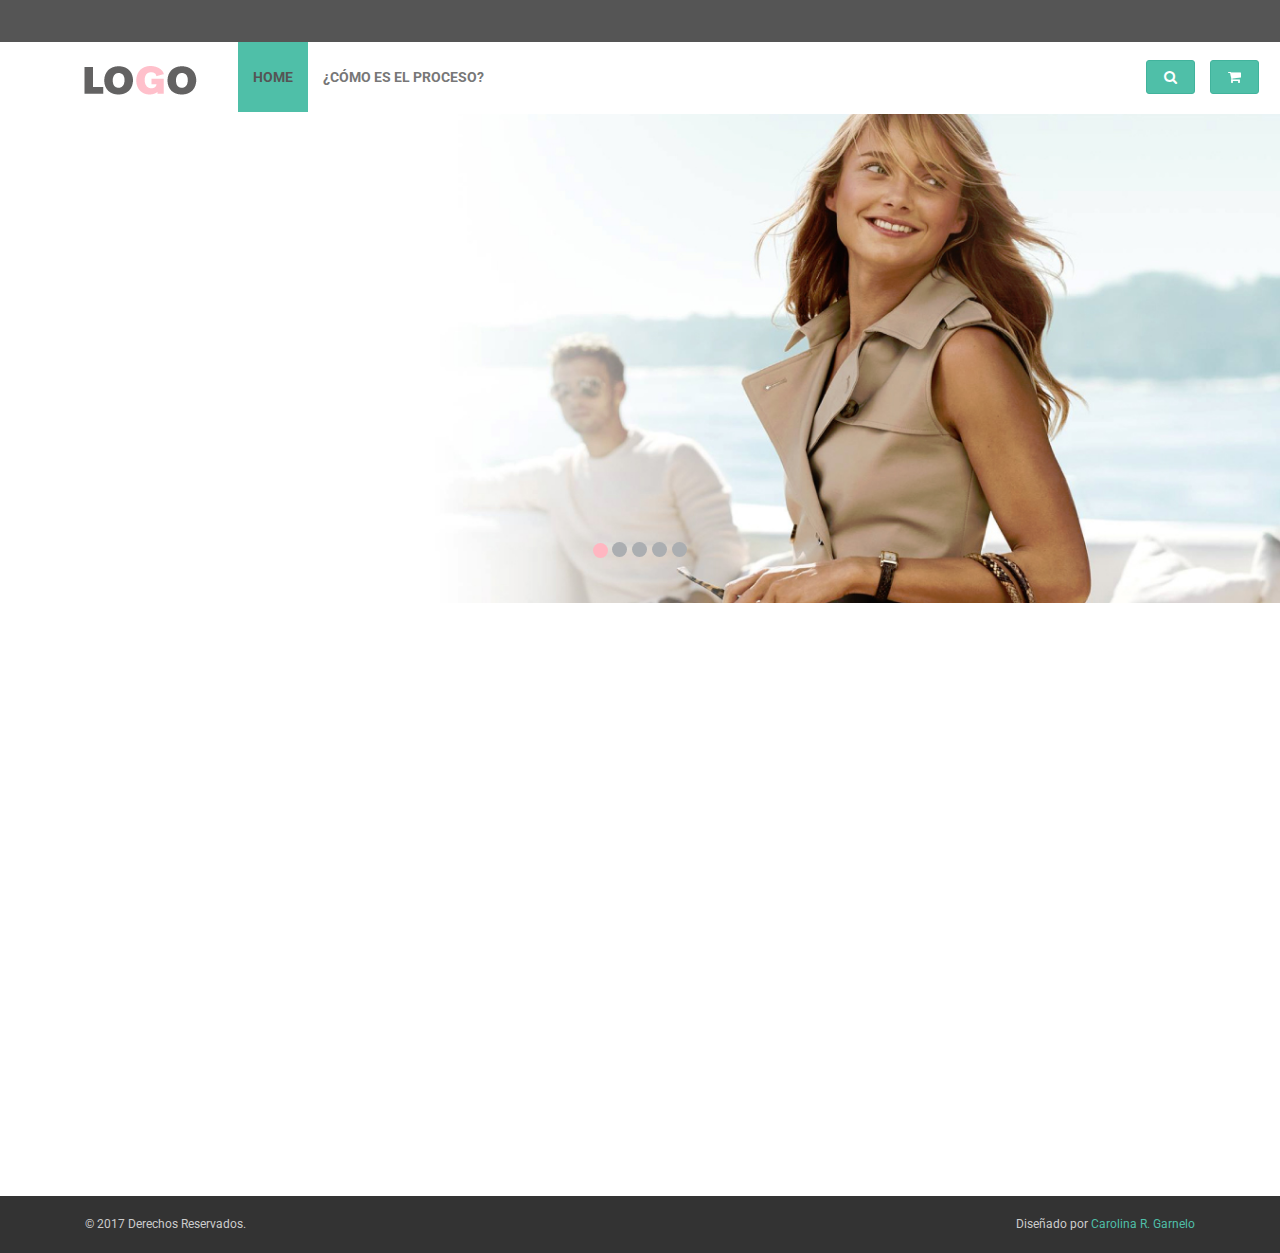
==== index.html @ a62e891b "Update index.html" ====
<!DOCTYPE html>
<html lang="en">

<head>

    <meta charset="utf-8">
    <meta name="robots" content="all,follow">
    <meta name="googlebot" content="index,follow,snippet,archive">
    <meta name="viewport" content="width=device-width, initial-scale=1">
    <meta name="description" content="Obaju e-commerce template">
    <meta name="author" content="Ondrej Svestka | ondrejsvestka.cz">
    <meta name="keywords" content="">

    <title>
        ECOMMERCE CARO
    </title>

    <meta name="keywords" content="">

    <link href='http://fonts.googleapis.com/css?family=Roboto:400,500,700,300,100' rel='stylesheet' type='text/css'>

    <!-- styles -->
    <link href="css/font-awesome.css" rel="stylesheet">
    <link href="css/bootstrap.css" rel="stylesheet">
    <link href="css/animate.min.css" rel="stylesheet">
    <link href="css/owl.carousel.css" rel="stylesheet">
    <link href="css/owl.theme.css" rel="stylesheet">
    <link rel="stylesheet" href="dist.css">

    <!-- theme stylesheet -->
    <link href="css/style.default.css" rel="stylesheet" id="theme-stylesheet">

    <!-- your stylesheet with modifications -->
    <link href="css/custom.css" rel="stylesheet">

    <script src="js/respond.min.js"></script>

    <link rel="shortcut icon" href="favicon.png">


     <script type="text/javascript">
        function MostrarLogo(div)
        {
            $(div).find(".logoGris").css({opacity: "0", display: "none"});
            $(div).find(".logoColor").css({opacity: "1", display: "inline"});
        }
        
        function QuitarLogo(div)
        {
            $(div).find(".logoColor").css({opacity: "0", display: "none"});
            $(div).find(".logoGris").css({opacity: "1", display: "inline"});
        }
    </script>
    
    
     
    <style>

       
        
              
/******************** imag fade in ******************/
  
         .logoGris
          {
              opacity: 1;
              display: inline;
          }
          
          .logoColor
          {
              opacity: 0;
              display: none;
          }
        
        
        
        
/******************** Polaroid efectos ******************/

    .polaroid-images a{
        background: white;
        display: inline;
        float: left;
        margin: 0 14px 30px;
        padding: 10px 10px 25px;
        text-align: center;
        text-decoration: none;
        -webkit-box-shadow: 0 4px 6px rgba(0, 0, 0, .3);
        -moz-box-shadow: 0 4px 6px rgba(0,0,0,.3);
        box-shadow: 0 4px 6px rgba(0,0,0,.3);
        -webkit-transition: all .15s linear;
        -moz-transition: all .15s linear;
        transition: all .15s linear;
        z-index:0;
        position:relative;
}
        
    .polaroid-images a:after {
        color: #333;
        font-size: 20px;
        content: attr(title);
        position: relative;
        top:15px;
}
        
    .polaroid-images img { 
        display: block; 
        width: inherit; 
}
        
    .polaroid-images a:nth-child(2n){
        -webkit-transform: rotate(4deg);  
        -moz-transform: rotate(4deg); 
        transform: rotate(4deg); 
}
.polaroid-images a:nth-child(3n) { 
	-webkit-transform: rotate(-24deg);  
	-moz-transform: rotate(-24deg); 
	transform: rotate(-24deg); 
}
        
.polaroid-images a:nth-child(4n){
	-webkit-transform: rotate(14deg);  
	-moz-transform: rotate(14deg); 
	transform: rotate(14deg); 
}
.polaroid-images a:nth-child(5n)
{
	-webkit-transform: rotate(-18deg);  
	-moz-transform: rotate(-18deg); 
	transform: rotate(-18deg); 
}
        
        .polaroid-images a:hover{
	-webkit-transform: rotate(0deg); 
	-moz-transform: rotate(0deg);
        transform: rotate(0deg);
	-webkit-transform: scale(1.2); 
	-moz-transform: scale(1.2);
        transform: scale(1.2);
	z-index:10;
	-webkit-box-shadow: 0 10px 20px rgba(0, 0, 0, .7);
	-moz-box-shadow: 0 10px 20px rgba(0,0,0,.7);
        box-shadow: 0 10px 20px rgba(0,0,0,.7);
}
       
        
        
        
  /******************** Parallax banner ******************/    
      
        .prlx{
        background-size:cover !important;
        padding:8em 0;
        margin-bottom:6em;
        position:relative
        }
        
        .prlx .overlay{
        position:absolute;
        background: rgba(0,0,0,0.3);
        top:0;
        left:0;
        width:100%;
        height:100%
        }
        
        .prlx h3{
        color:#fff;
            margin-top: -50px;
            margin-bottom: 50px;
        text-align:center;
        font-size:2.2em;
        position:relative;
        z-index:999;
        text-shadow:0px 1px 8px rgba(0,0,0,0.4);
        }
        
        .prlx#desarrollo{
        background:url(img/parallax-blog.jpg) no-repeat center center fixed}
        
        
        
        
    /******************** Fotografìas instagram ******************/  
     
        
        .instagram h2{
            color: #8e8c8c;
            margin-bottom: 50px;
        }
        
    ul.galeria, ul.galeria > li {
    list-style: none;
    margin: 0;
    padding: 0;
}

ul.galeria {
    
}

ul.galeria > li {
    outline: 0px 0px solid;
    float: left;
}
@media(max-width:639px){
    ul.galeria > li {
        width: 25%;
    }
}
@media(min-width:640px){
    ul.galeria > li {
        width: 33.33333333333333%;
    }
}
@media(min-width:768px){
    ul.galeria > li {
        width: 14.13%;
    }
}
@media(min-width:992px){
    ul.galeria > li {
        width: 14.13%;
    }
}
@media(min-width:1200px){
    ul.galeria > li {
        width: 14.13%;
    }
}


ul.galeria > li img {
    width: 100%;
}

div.row {
     
}


.no-gutter [class^="col-"] {
    padding-left:0;
    padding-right:0;
}
    
        
        
        
             
    /******************** IMG CIRCULAR ******************/     

#div2 {
    opacity: 0.8;
    z-index: 1;
    position: absolute;
    width: 330px;
    height: 60px;
    top: 190px;
    background-color: #fff;
    text-align: center;
}
    
#div2  h4{
   margin-top: 21px;
}
        
.grow img {
  width: 300px;
  height: 300px;
  border-radius:300px;
  overflow:hidden;
  position:relative;
  z-index:1;
  -webkit-transition: all 1s ease;
     -moz-transition: all 1s ease;
       -o-transition: all 1s ease;
      -ms-transition: all 1s ease;
          transition: all 1s ease;

}
 
.grow:hover img{
  -webkit-transform:scale(1.1);
  transform:scale(1.1);
}
        


 .circle{
  width:300px;
  height:300px;
  border-radius:300px;
  overflow:hidden;
  position:relative;
  z-index:1;
  
  
  img{
    -webkit-transition:all .2s ease;
            transition:all .2s ease;
      -moz-transition: all .2s ease;
       -o-transition: all .2s ease;
      -ms-transition: all .2s ease;
       
  }
}

.circle:hover img{
  -webkit-transform:scale(1.1);
  transform:scale(1.1);
}

        
        
        
        
  /*  CAPTION SLIDELINK   **/
        
#site-wrapper {
  position: relative;
  width: 100%;
  height: 100%;
}


/* Navbar Menu Component */

.menu2 {
  width: 320px;
  height: 100%;
  background: #333;
  position: fixed;
  top: 0;
  right: -320px;
  -webkit-backface-visibility: hidden;
  backface-visibility: hidden;
  overflow: hidden;
  -webkit-transform: translateX(0);
  -ms-transform: translateX(0);
  transform: translateX(0);
  -webkit-transform: translateX(0) translateZ(0);
  transform: translateX(0) translateZ(0);
  -webkit-transform: translate3d(0, 0, 0);
  transform: translate3d(0, 0, 0);
  -webkit-transition: all 0.3s cubic-bezier(0.32, 1.25, 0.375, 1.15);
  transition: all 0.3s cubic-bezier(0.32, 1.25, 0.375, 1.15);
  z-index: 10;
    box-shadow: 0 -1px 1px -1px #fff;
}

       
.menu2.show-nav {
  -webkit-transform: translateX(-320px);
  -ms-transform: translateX(-320px);
  transform: translateX(-320px);
  -webkit-transform: translateX(-320px) tranlateZ(0);
  -ms-transform: translateX(-320px) tranlateZ(0);
  transform: translateX(-320px) tranlateZ(0);
  -webkit-transform: translate3d(-320px, 0, 0);
  transform: translate3d(-320px, 0, 0);
}

 .menu2 h3 {
  color:  #fff;
   
     margin-left: 30px;
    margin-top:30px;
  margin: center;
  padding: center;
}  
        
        
         .menu2 h5 {
  color:  #fff;
     
  margin: center;
  padding: center;
}      
   
        
 
        
.menu2 ul {
  margin: 0;
  padding: 0;
}

.menu2 ul li {
  display: inline;
  margin: 0 auto;
  padding: 10px 0px;
  text-align: center;
  border-top: 1px solid #333;
 
}


.no-touch .menu2 ul li a:hover:after {
  -webkit-transform: scale(1);
  -ms-transform: scale(1);
  transform: scale(1);
  visibility: visible;
}

.menu2 p {
  color: #fff;
  
}


.nav-toggle {
  position: fixed;
  -webkit-backface-visibility: hidden;
  backface-visibility: hidden;
  -webkit-transform: translateX(0);
  -ms-transform: translateX(0);
  transform: translateX(0);
  -webkit-transform: translateX(0) translateZ(0);
  transform: translateX(0) translateZ(0);
  -webkit-transform: translate3d(0, 0, 0);
  transform: translate3d(0, 0, 0);
  -webkit-transition: all 0.4s cubic-bezier(0.32, 1.25, 0.375, 1.15);
  transition: all 0.4s cubic-bezier(0.32, 1.25, 0.375, 1.15);
  z-index: 11;
     box-shadow: 0 -1px 1px -1px #fff;
}

.nav-toggle span {
  color: #4c4c4c;
}


.nav-toggle span.fa-times { color: #fff; }

.nav-toggle span.fa-times:hover { color: #fff; }

.nav-toggle.show-nav {
  top: 15px;
  right: 20px;
}
        
        
   /******************** HOVER IMG INSTAGRAM ******************/             
       
        .image:hover{
            opacity: 0.3;
            background-color:black;
        }
        
   

    </style>

</head>
   

<body>

    <!-- *** TOPBAR ***
 _________________________________________________________ -->
    <div id="top">
        <div class="container">
            <div class="col-md-6 offer" data-animate="fadeInDown">
                <!--<a href="#" class="btn btn-success btn-sm" data-animate-hover="shake">Ofertas</a>  <a href="#">35% off </a>-->
            </div>
            <div class="col-md-6" data-animate="fadeInDown">
                <ul class="menu">
                    <li><a href="#" data-toggle="modal" data-target="#login-modal">Login</a>
                    </li>
                    <li><a href="register.html">Registro</a>
                    </li>
                    <li><a href="register.html">Contátanos</a>
                    
                     <a href="#" class="facebook external" data-animate-hover="shake"><i class="fa fa-facebook"></i></a>
                        <a href="#" class="twitter external" data-animate-hover="shake"><i class="fa fa-twitter"></i></a>
                        <a href="#" class="instagram external" data-animate-hover="shake"><i class="fa fa-instagram"></i></a>
                    </li>
                </ul>
            </div>
        </div>
        <div class="modal fade" id="login-modal" tabindex="-1" role="dialog" aria-labelledby="Login" aria-hidden="true">
            <div class="modal-dialog modal-sm">

                <div class="modal-content">
                    <div class="modal-header">
                        <button type="button" class="close" data-dismiss="modal" aria-hidden="true">&times;</button>
                        <h4 class="modal-title" id="Login">Usario Datos</h4>
                    </div>
                    <div class="modal-body">
                        <form action="customer-orders.html" method="post">
                            <div class="form-group">
                                <input type="text" class="form-control" id="email-modal" placeholder="email">
                            </div>
                            <div class="form-group">
                                <input type="password" class="form-control" id="password-modal" placeholder="password">
                            </div>

                            <p class="text-center">
                                <button class="btn btn-primary"><i class="fa fa-sign-in"></i> Log in</button>
                            </p>

                        </form>

                        <p class="text-center text-muted">¿Aún no estas registrado?</p>
                        <p class="text-center text-muted"><a href="register.html"><strong>Registrate Ahora</strong></a>! Lorem ipsum dolor sit amet, consectetur adipiscing elit. Suspendisse tristique</p>

                    </div>
                </div>
            </div>
        </div>

    </div>

    <!-- *** TOP BAR END *** -->

    <!-- *** NAVBAR ***
 _________________________________________________________ -->

    <div class="navbar navbar-default yamm" role="navigation" id="navbar">
        <div class="container">
            <div class="navbar-header">

                <a class="navbar-brand home" href="index.html" data-animate-hover="bounce">
                    <img src="img/logo.png" alt="Obaju logo" class="hidden-xs">
                    <img src="img/logo-small.png" alt="Obaju logo" class="visible-xs"><span class="sr-only">Obaju - go to homepage</span>
                </a>
                <div class="navbar-buttons">
                    <button type="button" class="navbar-toggle" data-toggle="collapse" data-target="#navigation">
                        <span class="sr-only">Toggle navigation</span>
                        <i class="fa fa-align-justify"></i>
                    </button>
                    <button type="button" class="navbar-toggle" data-toggle="collapse" data-target="#search">
                        <span class="sr-only">Toggle search</span>
                        <i class="fa fa-search"></i>
                    </button>
                    <a class=" nav-toggle btn btn-default navbar-toggle" href="#">
                        <i class="fa fa-shopping-cart"></i>  <span class="hidden-xs">3 artí</span>
                    </a>
                </div>
            </div>
            
            
            <!--/.navbar-header -->

            <div class="navbar-collapse collapse" id="navigation">

                <ul class="nav navbar-nav navbar-left">
                    <li class="active"><a href="index.html">Home</a>
                    </li>
                     <li><a href="ayuda2.html">¿Cómo es el proceso?</a>
                    </li>
    
                    
                </ul>

            </div>
            <!--/.nav-collapse -->

            <div class="navbar-buttons">

                <div class="navbar-collapse collapse right" id="basket-overview">
                    <a href="#" class="nav-toggle btn btn-primary navbar-btn"><i class="fa fa-shopping-cart"></i><span class="hidden-sm"></span></a>
                </div>
                <div id="site-wrapper">
                  <nav class="menu2" role="navigation">
                    <h3>Tu Carrito</h3>
                      <hr/>

                        <div class="1 articulo">
                            <div class="col-md-4 col-s-4 col-xs-4">
                                <img class="img-responsive logoGris" src="img/3.jpg" alt="Partners">
                            </div>
                            <div class="col-md-4 col-s-4 col-xs-4">
                                <h5>Blusa Rosa Listones</h5>
                                <input type="number" value="2" class="form-control"> 
                            </div>
                            <div class="col-md-4 col-md-push-2 col-xs-4 col-xs-push-2">
                                <a href="#"><i class="fa fa-trash-o"></i></a>
                            </div>
                            <div class="precio col-md-4 col-md-push-2 col-xs-4 col-xs-push-2" style="margin-top:40px;">
                                <p>$500</p> 
                            </div><br/>   
                        </div>
            <!--<div class="text-center">
    <p>Elige tu talla</p>
          <ul>
                 <li><a href="#"class="btn btn-default">EXT CH</a></li>
                 <li><a href="#"class="btn btn-default">CH</a></li>
                 <li><a href="#"class="btn btn-default">M</a></li>
                <li><a href="#"class="btn btn-default">G</a></li>
          </ul>
  
   </div>-->
                      
                      <div class="separador" style="box-shadow: 0 -1px 1px -1px #fff; padding:1px; margin-top:100px">
           
            <div class="2 articulo" style="margin-top:20px;" >
              
                    <div class="col-md-4 col-s-4 col-xs-4">
                                <img class="img-responsive logoGris" src="img/4.jpg" alt="Partners">
                            </div>
                            <div class="col-md-4 col-s-4 col-xs-4">
                                <h5>Blusa Rosa Listones</h5>
                                <input type="number" value="2" class="form-control"> 
                            </div>
                            <div class="col-md-4 col-md-push-2 col-xs-4 col-xs-push-2">
                                <a href="#"><i class="fa fa-trash-o"></i></a>
                            </div>
                            <div class="precio col-md-4 col-md-push-2 col-xs-4 col-xs-push-2" style="margin-top:40px;">
                                <p>$250</p> 
                            </div><br/>  
            </div>
                           </div>
                         
             
                
                
                <div class="Subtotal" style="margin-top:400px;" >
                       <hr/>
              <h3>Subtotal:</h3>
                    <div class="col-md-4 col-md-push-7" style="margin-top:-76px;">
                                <h3>$750</h3> 
                            </div>  
                    <div class="col-md-4 col-md-push-7" >
                                
                                <a href="basket.html" class="btn btn-primary"><i class="fa fa-shopping-cart"></i>Comprar</a>
                            </div>
           
            </div>
            
                    
            </nav>
            </div>      
                <!--/.nav-collapse -->

                <div class="navbar-collapse collapse right" id="search-not-mobile">
                    <button type="button" class="btn navbar-btn btn-primary" data-toggle="collapse" data-target="#search">
                        <span class="sr-only">Toggle search</span>
                        <i class="fa fa-search"></i>
                    </button>
                </div>

            </div>

            <div class="collapse clearfix" id="search">

                <form class="navbar-form" role="search">
                    <div class="input-group">
                        <input type="text" class="form-control" placeholder="Search">
                        <span class="input-group-btn">

			<button type="submit" class="btn btn-primary"><i class="fa fa-search"></i></button>

		    </span>
                    </div>
                </form>

            </div>
            <!--/.nav-collapse -->

        </div>
        <!-- /.container -->
    </div>
    <!-- /#navbar -->

    <!-- *** NAVBAR END *** -->
    
    
    
      <!-- ***CAROUSEL***
    ================================================== -->
    <div id="myCarousel" class="carousel slide" data-ride="carousel" style="margin-top:-50px;">
      <!-- Indicators -->
      <ol class="carousel-indicators">
        <li data-target="#myCarousel" data-slide-to="0" class="active"></li>
        <li data-target="#myCarousel" data-slide-to="1"></li>
        <li data-target="#myCarousel" data-slide-to="2"></li>
        <li data-target="#myCarousel" data-slide-to="3"></li>
           <li data-target="#myCarousel" data-slide-to="4"></li>
      </ol>
      <div class="carousel-inner" role="listbox" >
        <div class="item active">
         <img class="first-slide" src="img/CARRUSEL3.jpg" alt="First slide"  alt="img" class="img-responsive">
            <div class="container">               
            <div class="carousel-caption">
            </div>
          </div>
        </div>
        <div class="item">
          <img class="second-slide" src="img/CARRUSEL4.jpg"  alt="Second slide" class="img_responsive" >
          <div class="container">
             
          </div>
        </div>
        <div class="item">
          <img class="third-slide" src="img/CARRUSEL5.jpg" alt="Third slide" class="img_responsive">
          <div class="container">
          </div>
        </div>
          
           <div class="item">
          <img class="fourth-slide" src="img/CARRUSEL2.jpg" alt="Fourth slide" >
          <div class="container" class="img_responsive">
          </div>
        </div>
     
        
             <div class="item">
          <img class="fifth-slide" src="img/CARRUSEL1.jpg" alt="Fifth slide" >
          <div class="container" class="img_responsive">
          </div>
        </div>
      </div>
        

   
    </div><!-- /.carousel -->
      
 
      
           


           

            <!-- *** HOT PRODUCT SLIDESHOW ***
 _________________________________________________________ -->
         
     <div id="all">

    <div id="hot">
        <!--<div class="box">
                    <div class="container">
                        <div class="col-md-12">
                            <h2 style="color:pink;"><strong>LO MÁS VENDIDO</strong></h2>
                        </div>
                    </div>
                </div>-->
        <div class="text-center" data-animate="fadeInUpBig" style="margin-top:100px;"><h2 style="color:pink; font-weight:400;">PRUEBA TU BOLSA EN REALIDAD AUMENTADA</h2></div>
                <div class="container" data-animate="fadeInUpBig">
                    <div class="product-slider">
                        
                   <!-- Producto1 -->     
                   <div class="">                 
                        <a class="thumbnail2" href="#"  style="box-shadow: 1px 1px 8px #888888;">
                            <div  data-animated="fadeInUp" class="partner-logo to-animate-2" onmouseover="javascript: MostrarLogo(this);" onmouseout="javascript: QuitarLogo(this);">
                               <img class="img-responsive logoGris" src="img/1.png" alt="Partners">
                                <img class="img-responsive logoColor" src="img/1.1.png" alt="Partners" > 
                            </div>
                            <div class="text-center">
                                <h5>Bolsa Nine West</h5>
                                <p>Precio: <small><strike>$4300</strike></small> $3500</p>
                            </div>
                        </a>
                            <div class="text-center">
                                <a href="ar.html" class="btn btn-primary"><i class="fa fa-shopping-cart"></i>Prueba tu bolsa</a>
                            </div>
                    </div>   
                  
                    <!-- Producto2 -->
                    <div class="ventas">                        
                        <a class="thumbnail2" href="#"  style="box-shadow: 1px 1px 8px #888888;">
                            <div  data-animated="fadeInUp" class="partner-logo to-animate-2" onmouseover="javascript: MostrarLogo(this);" onmouseout="javascript: QuitarLogo(this);">
                                <img class="img-responsive logoGris" src="img/7.png" alt="Partners">
                                <img class="img-responsive logoColor" src="img/7.1.png" alt="Partners" > 
                            </div>
                            <div class="text-center">
                                <h5>Bolsa Guess</h5>
                                <p>Precio: <small><strike>$3300</strike></small> $2500</p>
                            </div>
                        </a>
                            <div class="text-center">
                               <a href="ar6.html" class="btn btn-primary"><i class="fa fa-shopping-cart"></i>Prueba tu bolsa</a>
                            </div>
                                <div class="ribbon new">
                                    <div class="theribbon">NUEVO</div>
                                    <div class="ribbon-background"></div>
                                </div>
                    </div>

                    <!-- Producto3 -->   
                    <div class="ventas">
                        <a class="thumbnail2" href="#"  style="box-shadow: 1px 1px 8px #888888;">
                            <div  data-animated="fadeInUp" class="partner-logo to-animate-2" onmouseover="javascript: MostrarLogo(this);" onmouseout="javascript: QuitarLogo(this);">
                                <img class="img-responsive logoGris" src="img/3.png" alt="Partners">
                                <img class="img-responsive logoColor" src="img/3.1.png" alt="Partners" > 
                            </div>
                            <div class="text-center">
                                <h5>Bolsa Westies</h5>
                                <p>Precio: <small><strike>$1300</strike></small> $900</p>
                            </div>
                        </a>
                            <div class="text-center">
                                <a href="ar3.html" class="btn btn-primary"><i class="fa fa-shopping-cart"></i>Prueba tu bolsa</a>
                            </div>
                    </div>

                    <!-- Producto4 -->   
                    <div class="ventas">               
                        <a class="thumbnail2" href="#"  style="box-shadow: 1px 1px 8px #888888;">
                            <div  data-animated="fadeInUp" class="partner-logo to-animate-2" onmouseover="javascript: MostrarLogo(this);" onmouseout="javascript: QuitarLogo(this);">
                                <img class="img-responsive logoGris" src="img/5.png" alt="Partners">
                                <img class="img-responsive logoColor" src="img/5.1.png" alt="Partners" > 
                            </div>
                            <div class="text-center">
                                <h5>Bolsa Coach</h5>
                                <p>Precio: <small><strike>$7030</strike></small> $6050</p>
                            </div>
                        </a>
                            <div class="text-center">
                             
                               <a href="ar4.html" class="btn btn-primary"><i class="fa fa-shopping-cart"></i>Prueba tu bolsa</a>
                            </div>
                    </div>

                    <!-- Producto5 -->                 
                    <div class="ventas">       
                        <a class="thumbnail2" href="#"  style="box-shadow: 1px 1px 8px #888888;">
                            <div  data-animated="fadeInUp" class="partner-logo to-animate-2" onmouseover="javascript: MostrarLogo(this);" onmouseout="javascript: QuitarLogo(this);">
                                <img class="img-responsive logoGris" src="img/4.png" alt="Partners">
                                <img class="img-responsive logoColor" src="img/4.1.png" alt="Partners" > 
                            </div>
                            <div class="text-center">
                                <h5>Bolsa Mango</h5>
                                <p>Precio: <small><strike>$930</strike></small> $750</p>
                            </div>
                        </a>
                            <div class="text-center">
                                
                                <a href="ar8.html" class="btn btn-primary"><i class="fa fa-shopping-cart"></i>Prueba tu bolsa</a>
                            </div>
                            <!--ribbon -->
                            <div class="ribbon new">
                                <div class="theribbon">NUEVO</div>
                                <div class="ribbon-background"></div>
                            </div>
                    </div>
                    
                    
                    <!-- Producto6 -->      
                    <div class="ventas">                                
                        <a class="thumbnail2" href="#"  style="box-shadow: 1px 1px 8px #888888;">
                            <div  data-animated="fadeInUp" class="partner-logo to-animate-2" onmouseover="javascript: MostrarLogo(this);" onmouseout="javascript: QuitarLogo(this);">
                                <img class="img-responsive logoGris" src="img/8.jpg" alt="Partners">
                                <img class="img-responsive logoColor" src="img/8.1.jpg" alt="Partners" > 
                            </div>
                            <div class="text-center">
                                <h5>Blusa Cordones</h5>
                                <p>Precio: <small><strike>$330</strike></small> $250</p>
                            </div>
                        </a>
                            <div class="text-center">
                         
                                <a href="ar6.html" class="btn btn-primary"><i class="fa fa-shopping-cart"></i>Prueba tu bolsa</a>
                            </div>
                    </div>
                        
                    <!-- Producto7 -->      
                    <div class="ventas">                   
                        <a class="thumbnail2" href="#"  style="box-shadow: 1px 1px 8px #888888;">
                            <div  data-animated="fadeInUp" class="partner-logo to-animate-2" onmouseover="javascript: MostrarLogo(this);" onmouseout="javascript: QuitarLogo(this);">
                                <img class="img-responsive logoGris" src="img/6.jpg" alt="Partners">
                                <img class="img-responsive logoColor" src="img/6.1.jpg" alt="Partners" > 
                            </div>
                            <div class="text-center">
                                <h5>Bolsa Zara</h5>
                                <p>Precio: <small><strike>$830</strike></small> $750</p>
                            </div>
                        </a>
                            <div class="text-center">
                                <a href="ar7.html" class="btn btn-primary"><i class="fa fa-shopping-cart"></i>Prueba tu bolsa</a>
                            </div>
                            <!-- /.ribbon -->
                            <div class="ribbon sale">
                                <div class="theribbon">DESCUENTO</div>
                                <div class="ribbon-background"></div>
                            </div>
                            <div class="ribbon new">
                                <div class="theribbon">NUEVO</div>
                                <div class="ribbon-background"></div>
                            </div>
                            <div class="ribbon gift">
                                <div class="theribbon">REGALO</div>
                                <div class="ribbon-background"></div>
                            </div>
                    </div>

                    <!-- Producto7 -->     
                    <div class="ventas">
                        <a class="thumbnail2" href="#"  style="box-shadow: 1px 1px 8px #888888;">
                            <div  data-animated="fadeInUp" class="partner-logo to-animate-2" onmouseover="javascript: MostrarLogo(this);" onmouseout="javascript: QuitarLogo(this);">
                                <img class="img-responsive logoGris" src="img/7.jpg" alt="Partners">
                                <img class="img-responsive logoColor" src="img/7.1.jpg" alt="Partners" > 
                            </div>
                            <div class="text-center">
                                <h5>Blusa Cordones</h5>
                                <p>Precio: <small><strike>$330</strike></small> $250</p>
                            </div>
                        </a>
                            <div class="text-center">
                               
                               <a href="ar.html" class="btn btn-primary"><i class="fa fa-shopping-cart"></i>Prueba tu bolsa</a>
                            </div>
                    </div>

                </div>
                <!-- /.product-slider -->
            </div>
            <!-- /.container -->
        </div>
        <!-- /#hot -->

        <!-- *** HOT END *** -->

          

       
            
           



  


            


            
            

         



        <!-- *** COPYRIGHT ***
 _________________________________________________________ -->
        <div id="copyright">
            <div class="container">
                <div class="col-md-6">
                    <p class="pull-left">© 2017 Derechos Reservados.</p>

                </div>
                <div class="col-md-6">
                    <p class="pull-right">Diseñado por <a href="#">Carolina R. Garnelo</a>
                         <!-- Not removing these links is part of the license conditions of the template. Thanks for understanding :) If you want to use the template without the attribution links, you can do so after supporting further themes development at https://bootstrapious.com/donate  -->
                    </p>
                </div>
            </div>
        </div>
        <!-- *** COPYRIGHT END *** -->



    </div>
    <!-- /#all -->



    

    <!-- *** SCRIPTS TO INCLUDE ***
 _________________________________________________________ -->
    <script src="js/jquery-1.11.0.min.js"></script>
    <script src="js/bootstrap.min.js"></script>
    <script src="js/jquery.cookie.js"></script>
    <script src="js/waypoints.min.js"></script>
    <script src="js/modernizr.js"></script>
    <script src="js/bootstrap-hover-dropdown.js"></script>
    <script src="js/owl.carousel.min.js"></script>
    <script src="js/front.js"></script>
   <script src="js/w.js"></script>
<script>
// Vars

var wrapper    = $("#site-wrapper"),
    menu2       = $(".menu2"),
    menuLinks  = $(".menu ul li a"),
    toggle     = $(".nav-toggle"),
    toggleIcon = $(".nav-toggle span");

function toggleThatNav() {
  if (menu2.hasClass("show-nav")) {
    if (!Modernizr.csstransforms) {
      menu2.removeClass("show-nav");
      toggle.removeClass("show-nav");
      menu2.animate({
        right: "-=300"
      }, 500);
      toggle.animate({
        right: "-=300"
      }, 500);
    } else {
      menu2.removeClass("show-nav");
      toggle.removeClass("show-nav");
    }
    
  } else {
    if (!Modernizr.csstransforms) {
      menu2.addClass("show-nav");
      toggle.addClass("show-nav");
      menu2.css("right", "0px");
      toggle.css("right", "330px");
    } else {
      menu2.addClass("show-nav");
      toggle.addClass("show-nav");
    } 
  }
}

function changeToggleClass() {
  toggleIcon.toggleClass("fa-times");
  toggleIcon.toggleClass("fa-bars");
}

$(function() {
  toggle.on("click", function(e) {
    e.stopPropagation();
    e.preventDefault();
    toggleThatNav();
    changeToggleClass();
  });
    // Keyboard Esc event support
  $(document).keyup(function(e) {
    if (e.keyCode == 27) {
      if (menu2.hasClass("show-nav")) {
        if (!Modernizr.csstransforms) {
          menu2.removeClass("show-nav");
          toggle.removeClass("show-nav");
          menu2.css("right", "-300px");
          toggle.css("right", "30px");
          changeToggleClass();
        } else {
          menu2.removeClass("show-nav");
          toggle.removeClass("show-nav");
          changeToggleClass();
        }
      }
    } 
  });
});
</script>






</body>

</html>
---- css/style.default.css ----
a,
button {
  -webkit-transition: all 0.2s ease-out;
  -moz-transition: all 0.2s ease-out;
  transition: all 0.2s ease-out;
}
a i.fa,
button i.fa {
  margin: 0 5px;
}
.clickable {
  cursor: pointer;
}
p.lead {
  font-weight: 300;
}
h1 {
  font-weight: 700;
  font-size: 40px;
}
#top {
  background: #555555;
  padding: 10px 0;
}
#top .offer {
  color: #fff;
}
#top .offer .btn {
  text-transform: uppercase;
}
@media (max-width: 991px) {
  #top .offer {
    margin-bottom: 10px;
  }
}
@media (max-width: 991px) {
  #top {
    font-size: 12px;
    text-align: center;
  }
}
#top a {
  color: #fff;
}
#top ul.menu {
  padding-top: 5px;
  margin: 0;
  text-align: right;
  font-size: 12px;
  list-style: none;
}
@media (max-width: 991px) {
  #top ul.menu {
    text-align: center;
  }
}
#top ul.menu > li {
  display: inline-block;
}
#top ul.menu > li a {
  color: #eeeeee;
}
#top ul.menu > li + li:before {
  content: "|\00a0";
  padding: 0 5px;
  color: #f7f7f7;
}
#top ul.menu > .active {
  color: #999999;
}
#top #login-modal .modal-header {
  background: #4fbfa8;
}
#top #login-modal .modal-header h4 {
  color: #fff;
}
#top #login-modal a {
  color: #4fbfa8;
}
#top #login-modal p {
  font-weight: 300;
  margin-bottom: 20px;
}
.navbar .yamm-content h5 {
  font-size: 18px;
  font-weight: 400;
  text-transform: uppercase;
  padding-bottom: 10px;
  border-bottom: dotted 1px pink;
}
@media (max-width: 767px) {
  .navbar .yamm-content h5 {
    font-size: 14px;
  }
}
.navbar .yamm-content ul {
  margin: 0;
  padding: 0;
}
.navbar .yamm-content ul li {
  list-style-type: none;
  border-bottom: solid 1px #eeeeee;
  text-transform: uppercase;
  padding: 4px 0;
}
.navbar .yamm-content ul li a {
  color: #999999;
  font-size: 12px;
  display: block;
}
.navbar .yamm-content ul li a:hover {
  color: #4fbfa8;
  text-decoration: none;
}
.navbar .yamm-content .banner {
  margin-bottom: 10px;
}
.navbar ul.nav > li > a {
  text-transform: uppercase;
  font-weight: bold;
}
.navbar #search {
  clear: both;
  border-top: solid 1px #9adacd;
  text-align: right;
}
.navbar #search .navbar-form {
  float: right;
  width: 500px;
}
.navbar #search .navbar-form .input-group {
  display: table;
}
.navbar #search .navbar-form .input-group .input-group-btn {
  white-space: nowrap;
  width: 1%;
}
.navbar #search .navbar-form .input-group .form-control {
  width: 100%;
}
@media (max-width: 768px) {
  .navbar #search .navbar-form {
    float: none;
    width: auto;
  }
}
.navbar #basket-overview {
  padding: 0;
}


#hot h2 {
  text-transform: uppercase;
  font-size: 36px;
  color: #4fbfa8;
  font-weight: 100;
  text-align: center;
}
#hot .product-slider {
  margin-bottom: 20px;
}
#hot .product-slider:before,
#hot .product-slider:after {
  content: " ";
  display: table;
}
#hot .product-slider:after {
  clear: both;
}



#hot .product-slider .item {
  margin: 0 22px;
  visibility: hidden;

}
#hot .product-slider .owl-controls {
  position: relative;
  top: -30px;
}
#hot .product-slider .owl-controls .owl-buttons {
  display: none;
}
#hot .product-slider .owl-controls .owl-page.active span,
#hot .product-slider .owl-controls.clickable .owl-page:hover span {
  background: #4fbfa8;
}
#advantages {
  text-align: center;
}
#advantages .box .icon {
  position: absolute;
  font-size: 120px;
  width: 100%;
  text-align: center;
  top: -20px;
  left: 0;
  height: 100%;
  float: left;
  color: #eeeeee;
  -webkit-transition: all 0.2s ease-out;
  -moz-transition: all 0.2s ease-out;
  transition: all 0.2s ease-out;
  z-index: 1;
  -webkit-box-sizing: border-box;
  -moz-box-sizing: border-box;
  box-sizing: border-box;
}
#advantages .box h3 {
  position: relative;
  margin: 0 0 20px;
  font-weight: 300;
  text-transform: uppercase;
  z-index: 2;
}
#advantages .box h3 a:hover {
  text-decoration: none;
}
#advantages .box p {
  position: relative;
  color: #555555;
  z-index: 2;
}
#main-slider {
   
  margin-bottom: 30px;
  border: solid 1px #fff;
  opacity: 0;
  filter: alpha(opacity=0);
  -webkit-box-shadow: 0 2px 5px rgba(0, 0, 0, 0.2);
  box-shadow: 0 2px 5px rgba(0, 0, 0, 0.2);
}
.box.slideshow ul li div,
#main-slider ul li div {
  width: 100%;
}
.box.slideshow .owl-controls,
#main-slider .owl-controls {
  position: absolute;
  right: 20px;
  bottom: 20px;
}
.box.slideshow .owl-controls .owl-buttons,
#main-slider .owl-controls .owl-buttons {
  display: none;
}
.box.slideshow .owl-controls .owl-page.active span,
#main-slider .owl-controls .owl-page.active span,
.box.slideshow .owl-controls.clickable .owl-page:hover span,
#main-slider .owl-controls.clickable .owl-page:hover span {
  background: #4fbfa8;
}
.breadcrumb {
  -webkit-box-shadow: 0 1px 5px rgba(0, 0, 0, 0.1);
  box-shadow: 0 1px 5px rgba(0, 0, 0, 0.1);
}
.box {
  background: #f9e5e5;
  margin: 0 0 30px;
    margin-bottom: 90px;
  border: solid 1px #e6e6e6;
  -webkit-box-sizing: border-box;
  -moz-box-sizing: border-box;
  box-sizing: border-box;
  padding: 20px;
  -webkit-box-shadow: 0 1px 5px rgba(0, 0, 0, 0.1);
  box-shadow: 2 2px 1px rgba(0, 0, 0, 0.1);
}
.box .box-header {
  background: #f7f7f7;
  margin: -20px -20px 20px;
  padding: 20px;
  border-bottom: solid 1px #eeeeee;
}
.box .box-header:before,
.box .box-header:after {
  content: " ";
  display: table;
}
.box .box-header:after {
  clear: both;
}
.box .box-footer {
  background: #f7f7f7;
  margin: 30px -20px -20px;
  padding: 20px;
  border-top: solid 1px #eeeeee;
}
.box .box-footer:before,
.box .box-footer:after {
  content: " ";
  display: table;
}
.box .box-footer:after {
  clear: both;
}
@media (max-width: 991px) {
  .box .box-footer .btn {
    margin-bottom: 20px;
  }
}
.box.slideshow {
  padding: 0px 0 0 0;
  text-align: center;
}
.box.slideshow h3 {
  text-transform: uppercase;
  font-weight: 700;
}
.ribbon {
  position: absolute;
  top: 50px;
  padding-left: 51px;
  z-index: 20;
}
.ribbon .ribbon-background {
  position: absolute;
  top: 0;
  right: 0;
}
.ribbon .theribbon {
  position: relative;
  
  padding: 6px 20px 6px 20px;
  margin: 30px 10px 10px -71px;
  color: #fff;
  background-color: #4fbfa8;
  text-shadow: 0px 1px 2px #bbb;
}
.ribbon .theribbon:before,
.ribbon .theribbon:after {
  content: ' ';
  position: absolute;
  width: 0;
  height: 0;
}
.ribbon .theribbon:after {
  left: 0px;
  top: 100%;
  border-width: 5px 10px;
  border-style: solid;
  border-color: #2d7b6b #2d7b6b transparent transparent;
}
.ribbon.sale {
  top: 0;
     width: 100px;
}
.ribbon.new {
  top: 50px;
     width: 70px;
   
}
.ribbon.new .theribbon {
  background-color: #5bc0de;
  text-shadow: 0px 1px 2px #bbb;
}
.ribbon.new .theribbon:after {
  border-color: #2390b0 #2390b0 transparent transparent;
}
.ribbon.gift {
  top: 100px;
  width: 70px;
}
.ribbon.gift .theribbon {
  background-color: #5cb85c;
  text-shadow: 0px 1px 2px #bbb;
}
.ribbon.gift .theribbon:after {
  border-color: #357935 #357935 transparent transparent;
}
#content .panel.sidebar-menu {
  -webkit-box-sizing: border-box;
  -moz-box-sizing: border-box;
  box-sizing: border-box;
  -webkit-box-shadow: 0 1px 5px rgba(0, 0, 0, 0.1);
  box-shadow: 0 1px 5px rgba(0, 0, 0, 0.1);
}
#content .panel.sidebar-menu .panel-heading .btn.btn-danger {
  color: #fff;
}
#content .panel.sidebar-menu .panel-body span.colour {
  display: inline-block;
  width: 15px;
  height: 15px;
  border: solid 1px #555555;
  vertical-align: top;
  margin-top: 2px;
  margin-left: 5px;
}
#content .panel.sidebar-menu .panel-body span.colour.white {
  background: #fff;
}
#content .panel.sidebar-menu .panel-body span.colour.red {
  background: red;
}
#content .panel.sidebar-menu .panel-body span.colour.green {
  background: green;
}
#content .panel.sidebar-menu .panel-body span.colour.blue {
  background: blue;
}
#content .panel.sidebar-menu .panel-body span.colour.yellow {
  background: yellow;
}
#content .panel.sidebar-menu .panel-body label {
  color: #999999;
  font-size: 12px;
}
#content .panel.sidebar-menu .panel-body label:hover {
  color: #555555;
}
#content .panel.sidebar-menu h3 {
  padding: 5px 0;
  margin: 0;
}
#content .panel.sidebar-menu ul.nav.category-menu {
  margin-bottom: 20px;
}
#content .panel.sidebar-menu ul.nav.category-menu li a {
  text-transform: uppercase;
  font-weight: bold;
}
#content .panel.sidebar-menu ul.nav ul {
  list-style: none;
  padding-left: 0;
}
#content .panel.sidebar-menu ul.nav ul li {
  display: block;
}
#content .panel.sidebar-menu ul.nav ul li a {
  position: relative;
  font-weight: normal;
  text-transform: none !important;
  display: block;
  padding: 10px 15px;
  padding-left: 30px;
  font-size: 12px;
  color: #999999;
}
#content .panel.sidebar-menu ul.nav ul li a:hover,
#content .panel.sidebar-menu ul.nav ul li a:focus {
  text-decoration: none;
  background-color: #eeeeee;
}
#content .info-bar {
  line-height: 32px;
  vertical-align: middle;
}
@media (max-width: 991px) {
  #content .info-bar .products-showing {
    text-align: center;
  }
}
@media (max-width: 991px) {
  #content .info-bar .products-number-sort {
    text-align: center;
    margin-top: 10px;
  }
}
#content .info-bar .products-number strong {
  margin-right: 10px;
}
#content .info-bar .products-sort-by select {
  margin-left: 10px;
}
@media (max-width: 991px) {
  #content .info-bar .products-sort-by {
    margin: 10px 0 0;
  }
  #content .info-bar .products-sort-by select {
    margin: 0;
  }
}


#content .product {
  background: #f7f7f7;
    padding:10px ;
  -webkit-box-sizing: border-box;
  -moz-box-sizing: border-box;
  box-sizing: border-box;
  margin-bottom: 30px;
     box-shadow: 0.5px 0.5px 5px #999;

}
#content .product .flip-container {
  cursor: pointer;
  -webkit-perspective: 1000;
  -moz-perspective: 1000;
  perspective: 1000;
  -webkit-transform-style: preserve-3d;
  -moz-transform-style: preserve-3d;
  -ms-transform-style: preserve-3d;
  transform-style: preserve-3d;
}
@media (max-width: 767px) {
  #content .product .flip-container img.img-responsive {
    min-width: 100%;
  }
}
#content .product .flip-container,
#content .product .front,
#content .product .back {
  width: 100%;
}
#content .product .flipper {
  -webkit-backface-visibility: hidden;
  -moz-backface-visibility: hidden;
  backface-visibility: hidden;
  -webkit-transition: 0.6s;
  transition: 0.6s;
  -webkit-transform-style: preserve-3d;
  -moz-transform-style: preserve-3d;
  -ms-transform-style: preserve-3d;
  transform-style: preserve-3d;
  position: relative;
}
#content .product .front,
#content .product .back {
  -webkit-backface-visibility: hidden;
  -moz-backface-visibility: hidden;
  backface-visibility: hidden;
  -webkit-transition: 0.6s;
  transition: 0.6s;
  -webkit-transform-style: preserve-3d;
  -moz-transform-style: preserve-3d;
  -ms-transform-style: preserve-3d;
  transform-style: preserve-3d;
  position: absolute;
  top: 0;
  left: 0;
}
#content .product .front {
  z-index: 2;
  -webkit-transform: rotateY(0deg);
  -ms-transform: rotateY(0deg);
  transform: rotateY(0deg);
}
#content .product .back {
  -webkit-transform: rotateY(-180deg);
  -ms-transform: rotateY(-180deg);
  transform: rotateY(-180deg);
}
#content .product:hover .back {
  -webkit-transform: rotateY(0deg);
  -ms-transform: rotateY(0deg);
  transform: rotateY(0deg);
  z-index: 2;
}
#content .product:hover .front {
  -webkit-transform: rotateY(180deg);
  -ms-transform: rotateY(180deg);
  transform: rotateY(180deg);
  z-index: 1;
}
#content .product .invisible {
  visibility: hidden;
}
@media (max-width: 767px) {
  #content .product .invisible img.img-responsive {
    min-width: 100%;
  }
}
#content .product .text {
  padding: 10px 10px 0;
}
#content .product .text h3 {
    margin-top: -40px;
  font-size: 15px;
  font-weight: 500;
  height: 39.6px;
  text-align: center;
  overflow: hidden;
}
#content .product .text h3 a {
  color: #555555;
}
#content .product .text p.price {
    margin-top: -25px;
    color: gray;
  font-size: 18px;
  text-align: center;
  font-weight: 300;
}
#content .product .text p.price del {
  color: #999999;
}
#content .product .text .buttons {
  clear: both;
  text-align: center;
}
#content .product .text .buttons .btn {
  margin-bottom: 10px;
}
#content .banner {
  margin-bottom: 30px;
}
#content .pages {
  text-align: center;
}
#content .pages .loadMore {
  text-align: center;
}
#content .pages .pagination {
  text-align: center;
}
#content #mainImage {
  -webkit-box-shadow: 0 1px 5px rgba(0, 0, 0, 0.2);
  box-shadow: 0 1px 5px rgba(0, 0, 0, 0.2);
}
#content #productMain {
  margin-bottom: 30px;
}
#content #productMain .goToDescription {
    color: #777777;
  margin-top: 20px;
  font-size: 12px;
  text-align: center;
}
#content #productMain .goToDescription a {
  color: #999999;
  text-decoration: underline;
}
#content #productMain .price {
    color: #777777;
  font-size: 25px;
  font-weight: 400;
  text-align: center;
  margin-top: -10px;
}
#content #productMain .buttons {
  margin-bottom: 0;
  text-align: center;
}
#content #productMain .buttons .btn {
  margin-bottom: 10px;
}
#content #details .social {
  text-align: left;
}
#content #details .social h4 {
  font-weight: 300;
  margin-bottom: 10px;
}
#content #details .social p {
  line-height: 26px;
}
#content #details .social p a {
  margin: 0 10px 0 0;
  color: #fff;
  display: inline-block;
  width: 26px;
  height: 26px;
  border-radius: 13px;
  line-height: 26px;
  font-size: 15px;
  text-align: center;
  -webkit-transition: all 0.2s ease-out;
  -moz-transition: all 0.2s ease-out;
  transition: all 0.2s ease-out;
  vertical-align: bottom;
}
#content #details .social p a i {
  vertical-align: bottom;
  line-height: 26px;
}
#content #details .social p a.facebook {
  background-color: #4460ae;
}
#content #details .social p a.gplus {
  background-color: #c21f25;
}
#content #details .social p a.twitter {
  background-color: #3cf;
}
#content #details .social p a.instagram {
  background-color: #cd4378;
}
#content #details .social p a.email {
  background-color: #4a7f45;
}
@media (max-width: 991px) {
  #content #details .social {
    text-align: center;
  }
}
#content #thumbs a {
  display: block;
  -webkit-box-shadow: 0 1px 5px rgba(0, 0, 0, 0.2);
  box-shadow: 0 1px 5px rgba(0, 0, 0, 0.2);
  border: solid 2px transparent;
}
#content #thumbs a.active {
  border-color: #4fbfa8;
}
#content #checkout .nav {
  margin-bottom: 20px;
  border-bottom: solid 1px #4fbfa8;
}
#content #checkout .nav li {
  height: 100%;
}
#content #checkout .nav li a {
  display: block;
  height: 100%;
}
#content #order-summary table {
  margin-top: 20px;
}
#content #order-summary table td {
  color: #999999;
}
#content #order-summary table tr.total td,
#content #order-summary table tr.total th {
  font-size: 18px;
  color: #555555;
  font-weight: 700;
}
#content #checkout .table tbody tr td,
#content #basket .table tbody tr td,
#content #customer-order .table tbody tr td {
  vertical-align: middle;
}
#content #checkout .table tbody tr td input,
#content #basket .table tbody tr td input,
#content #customer-order .table tbody tr td input {
  width: 50px;
  text-align: right;
}
#content #checkout .table tbody tr td img,
#content #basket .table tbody tr td img,
#content #customer-order .table tbody tr td img {
  width: 50px;
}
#content #checkout .table tfoot,
#content #basket .table tfoot,
#content #customer-order .table tfoot {
  font-size: 18px;
}
#content #text-page h1,
#content #text-page h2,
#content #text-page h3 {
  font-weight: 700;
}
#content #error-page {
  text-align: center;
}
#content #error-page h4 {
  margin-bottom: 40px;
}
#content #error-page p.buttons {
  margin-top: 40px;
}
#content #map {
  height: 400px;
}
#content #blog-listing .post,
#content #blog-homepage .post {
  margin-bottom: 60px;
  background: #fff;
  margin: 0 0 30px;
  border: solid 1px #e6e6e6;
  -webkit-box-sizing: border-box;
  -moz-box-sizing: border-box;
  box-sizing: border-box;
  padding: 20px;
  -webkit-box-shadow: 0 1px 5px rgba(0, 0, 0, 0.1);
  box-shadow: 0 1px 5px rgba(0, 0, 0, 0.1);
}
#content #blog-listing .post h2 a,
#content #blog-homepage .post h2 a,
#content #blog-listing .post h4 a,
#content #blog-homepage .post h4 a {
  color: #555555;
}
#content #blog-listing .post h2 a:hover,
#content #blog-homepage .post h2 a:hover,
#content #blog-listing .post h4 a:hover,
#content #blog-homepage .post h4 a:hover {
  color: #4fbfa8;
}
#content #blog-listing .post .author-category,
#content #blog-homepage .post .author-category {
  color: #999999;
  font-weight: 300;
}
#content #blog-listing .post .date-comments a,
#content #blog-homepage .post .date-comments a {
  color: #999999;
  margin-right: 20px;
}
#content #blog-listing .post .date-comments a:hover,
#content #blog-homepage .post .date-comments a:hover {
  color: #4fbfa8;
}
#content #blog-listing .post .intro,
#content #blog-homepage .post .intro {
  text-align: left;
}
#content #blog-listing .post .image,
#content #blog-homepage .post .image {
  margin-bottom: 10px;
  overflow: hidden;
}
#content #blog-listing .post .image img,
#content #blog-homepage .post .image img {
  -webkit-transition: all 0.2s ease-out;
  -moz-transition: all 0.2s ease-out;
  transition: all 0.2s ease-out;
}
@media (max-width: 767px) {
  #content #blog-listing .post .image img.img-responsive,
  #content #blog-homepage .post .image img.img-responsive {
    min-width: 100%;
  }
}
#content #blog-listing .post .read-more,
#content #blog-homepage .post .read-more {
  text-align: right;
}
#content #blog-listing .post:hover .image img,
#content #blog-homepage .post:hover .image img {
  -webkit-transform: scale(1.1, 1.1);
  -ms-transform: scale(1.1, 1.1);
  transform: scale(1.1, 1.1);
}
#content #blog-homepage .post {
  margin-bottom: 30px;
}
#content #blog-homepage .post h2,
#content #blog-homepage .post h4,
#content #blog-homepage .post .author-category,
#content #blog-homepage .post .read-more {
  text-align: center;
}
#content #blog-homepage .post .intro {
  font-weight: 300;
}
#content #blog-homepage .post .read-more {
  margin-top: 20px;
}
#content #blog-post .author-date {
  color: #999999;
  font-weight: 300;
}
#content #blog-post #post-content {
  margin-bottom: 20px;
}
#content #blog-post .comment {
  margin-bottom: 25px;
}
#content #blog-post .comment:before,
#content #blog-post .comment:after {
  content: " ";
  display: table;
}
#content #blog-post .comment:after {
  clear: both;
}
#content #blog-post .comment .posted {
  color: #999999;
  font-size: 12px;
}
#content #blog-post .comment .reply {
  font-family: "Roboto", Helvetica, Arial, sans-serif;
}
#content #blog-post .comment.last {
  margin-bottom: 0;
}
#content #blog-post #comments:before,
#content #blog-post #comment-form:before,
#content #blog-post #comments:after,
#content #blog-post #comment-form:after {
  content: " ";
  display: table;
}
#content #blog-post #comments:after,
#content #blog-post #comment-form:after {
  clear: both;
}
#content #blog-post #comments h4,
#content #blog-post #comment-form h4 {
  margin-bottom: 20px;
}
#content #blog-post #comment-form {
  margin-bottom: 20px;
}
#content #customer-orders table tr th,
#content #customer-orders table tr td {
  vertical-align: baseline;
}
#content #customer-order .table tfoot th {
  font-size: 18px;
  font-weight: 300;
}
#content #customer-order .addresses {
  text-align: right;
}
#content #customer-order .addresses p {
  font-size: 18px;
  font-weight: 300;
}
#footer {
  background: #e0e0e0;
  padding: 20px 0;
}
#footer ul {
  padding-left: 0;
  list-style: none;
}
#footer ul a {
  color: #999999;
}
#footer .social {
  text-align: left;
}
#footer .social a {
  margin: 0 10px 0 0;
  color: #fff;
  display: inline-block;
  width: 30px;
  height: 30px;
  border-radius: 15px;
  line-height: 26px;
  font-size: 15px;
  text-align: center;
  -webkit-transition: all 0.2s ease-out;
  -moz-transition: all 0.2s ease-out;
  transition: all 0.2s ease-out;
  vertical-align: bottom;
  background-color: #555555;
}
#footer .social a i {
  vertical-align: bottom;
  line-height: 30px;
}
#footer .social a.facebook:hover {
  background-color: #4460ae;
}
#footer .social a.gplus:hover {
  background-color: #c21f25;
}
#footer .social a.twitter:hover {
  background-color: #3cf;
}
#footer .social a.instagram:hover {
  background-color: #cd4378;
}
#footer .social a.email:hover {
  background-color: #4a7f45;
}
#copyright {
  background: #333;
  color: #ccc;
  padding: 20px 0;
  font-size: 12px;
}
#copyright p {
  margin: 0;
}
@media (max-width: 991px) {
  #copyright p {
    float: none !important;
    text-align: center;
    margin-bottom: 10px;
  }
}
#style-switch-button {
  position: fixed;
  top: 80px;
  left: 20px;
}
#style-switch {
  -webkit-box-sizing: border-box;
  -moz-box-sizing: border-box;
  box-sizing: border-box;
  width: 200px;
  padding: 20px;
  position: fixed;
  top: 120px;
  left: 20px;
  background: #fff;
  border: solid 1px #eeeeee;
}
/*!
 * Yamm!3
 * Yet another megamenu for Bootstrap 3
 * 
 * http://geedmo.github.com/yamm3
 */
.yamm .nav,
.yamm .collapse,
.yamm .dropup,
.yamm .dropdown {
  position: static;
}
.yamm .container {
  position: relative;
}
.yamm .dropdown-menu {
  left: auto;
}
.yamm .nav.navbar-right .dropdown-menu {
  left: auto;
  right: 0;
}
.yamm .yamm-content {
  padding: 20px 30px;
}
@media (max-width: 767px) {
  .yamm .yamm-content {
    padding: 10px 20px;
  }
}
.yamm .dropdown.yamm-fw .dropdown-menu {
  left: 0;
  right: 0;
}
/* Original Boostrap template overwrite */
/* nav */
.nav {
  margin-bottom: 0;
  padding-left: 0;
  list-style: none;
}
.nav > li > a {
  padding: 10px 15px;
}
.nav > li > a:hover,
.nav > li > a:focus {
  background-color: #eeeeee;
}
.nav > li.disabled > a {
  color: #999999;
}
.nav > li.disabled > a:hover,
.nav > li.disabled > a:focus {
  color: #999999;
}
.nav .open > a,
.nav .open > a:hover,
.nav .open > a:focus {
  background-color: #eeeeee;
  border-color: #4fbfa8;
}
.nav-tabs {
  border-bottom: 1px solid #dddddd;
}
.nav-tabs > li > a {
  line-height: 1.42857143;
  border-radius: 4px 4px 0 0;
}
.nav-tabs > li > a:hover {
  border-color: #eeeeee #eeeeee #dddddd;
}
.nav-tabs > li.active > a,
.nav-tabs > li.active > a:hover,
.nav-tabs > li.active > a:focus {
  color: #555555;
  background-color: #f0f0f0;
  border: 1px solid #dddddd;
}
.nav-pills > li > a {
  border-radius: 0;
}
.nav-pills > li.active > a,
.nav-pills > li.active > a:hover,
.nav-pills > li.active > a:focus {
  color: #ffffff;
  background-color: #4fbfa8;
}
.nav-tabs-justified > li > a {
  border-radius: 4px;
}
.nav-tabs-justified > .active > a,
.nav-tabs-justified > .active > a:hover,
.nav-tabs-justified > .active > a:focus {
  border: 1px solid #dddddd;
}
@media (min-width: 768px) {
  .nav-tabs-justified > li > a {
    border-bottom: 1px solid #dddddd;
    border-radius: 4px 4px 0 0;
  }
  .nav-tabs-justified > .active > a,
  .nav-tabs-justified > .active > a:hover,
  .nav-tabs-justified > .active > a:focus {
    border-bottom-color: #f0f0f0;
  }
}
/* navbar */
.navbar {
  font-family: "Roboto", Helvetica, Arial, sans-serif;
  min-height: 70px;
  margin-bottom: 20px;
  border: none;
  border-bottom: 1px solid transparent;
}
@media (min-width: 768px) {
  .navbar {
    border-radius: 0;
  }
}
.navbar-collapse {
  max-height: 340px;
  overflow-x: visible;
  padding-right: 15px;
  padding-left: 15px;
}
.navbar-collapse.in {
  overflow-y: auto;
}
@media (min-width: 768px) {
  .navbar-collapse {
    float: left;
    width: auto;
    border-top: 0;
    box-shadow: none;
  }
  .navbar-collapse.collapse {
    display: block !important;
    height: auto !important;
    padding-bottom: 0;
    overflow: visible !important;
  }
  .navbar-collapse.in {
    overflow-y: visible;
  }
  .navbar-collapse.right {
    float: right;
  }
  .navbar-fixed-top .navbar-collapse,
  .navbar-static-top .navbar-collapse,
  .navbar-fixed-bottom .navbar-collapse {
    padding-left: 0;
    padding-right: 0;
  }
}
.container > .navbar-header,
.container-fluid > .navbar-header,
.container > .navbar-collapse,
.container-fluid > .navbar-collapse {
  margin-right: -15px;
  margin-left: -15px;
}
@media (min-width: 768px) {
  .container > .navbar-header,
  .container-fluid > .navbar-header,
  .container > .navbar-collapse,
  .container-fluid > .navbar-collapse {
    margin-right: 0;
    margin-left: 0;
  }
}
.navbar-brand {
  float: left;
  padding: 10px 15px;
  font-size: 18px;
  line-height: 20px;
  height: 70px;
}
.navbar-brand:hover,
.navbar-brand:focus {
  text-decoration: none;
}
@media (min-width: 768px) {
  .navbar > .container .navbar-brand,
  .navbar > .container-fluid .navbar-brand {
    margin-left: -15px;
  }
}
.navbar-toggle {
  padding: 9px 10px !important;
  margin-right: 15px;
  border-radius: 4px;
  margin-top: 18px;
  margin-bottom: 18px;
}
@media (max-width: 767px) {
  .navbar-toggle {
    margin-right: 5px;
  }
}
.navbar-nav {
  margin: 12.5px -15px;
}
.navbar-nav > li > a {
  padding-top: 10px;
  padding-bottom: 10px;
  line-height: 20px;
}
@media (max-width: 767px) {
  .navbar-nav .open .dropdown-menu > li > a,
  .navbar-nav .open .dropdown-menu .dropdown-header {
    padding: 5px 15px 5px 25px;
  }
  .navbar-nav .open .dropdown-menu > li > a {
    line-height: 20px;
  }
  .navbar-nav .open .dropdown-menu > li > a:hover,
  .navbar-nav .open .dropdown-menu > li > a:focus {
    background-image: none;
  }
}
@media (min-width: 768px) {
  .navbar-nav {
    float: left;
    margin: 0;
  }
  .navbar-nav > li {
    float: left;
  }
  .navbar-nav > li > a {
    padding-top: 25px;
    padding-bottom: 25px;
  }
  .navbar-nav.navbar-right:last-child {
    margin-right: -15px;
  }
}
.navbar-form {
  margin-left: -15px;
  margin-right: -15px;
  padding: 0px 15px;
  border: none;
  margin-top: 18px;
  margin-bottom: 18px;
}
@media (max-width: 767px) {
  .navbar-form .form-group {
    margin-bottom: 5px;
  }
}
.navbar-btn {
  margin-top: 18px;
  margin-bottom: 18px;
}
.navbar-btn.btn-sm {
  margin-top: 20px;
  margin-bottom: 20px;
}
.navbar-btn.btn-xs {
  margin-top: 24px;
  margin-bottom: 24px;
}
.navbar-text {
  margin-top: 25px;
  margin-bottom: 25px;
}
@media (min-width: 768px) {
  .navbar-text {
    float: left;
    margin-left: 15px;
    margin-right: 15px;
  }
  .navbar-text.navbar-right:last-child {
    margin-right: 0;
  }
}
.navbar-default {
  background-color: #ffffff;
  border-bottom-color: #e6e6e6;
}
.navbar-default .navbar-brand {
  color: #777777;
}
.navbar-default .navbar-brand:hover,
.navbar-default .navbar-brand:focus {
  color: #5e5e5e;
  background-color: transparent;
}
.navbar-default .navbar-text {
  color: #777777;
}
.navbar-default .navbar-nav > li > a {
  color: #777777;
}
.navbar-default .navbar-nav > li > a:hover,
.navbar-default .navbar-nav > li > a:focus {
  color: #333333;
  background-color: transparent;
}
.navbar-default .navbar-nav > .active > a,
.navbar-default .navbar-nav > .active > a:hover,
.navbar-default .navbar-nav > .active > a:focus {
  color: #555555;
  background-color: #4fbfa8;
}
.navbar-default .navbar-nav > .disabled > a,
.navbar-default .navbar-nav > .disabled > a:hover,
.navbar-default .navbar-nav > .disabled > a:focus {
  color: #cccccc;
  background-color: transparent;
}
.navbar-default .navbar-toggle {
  border-color: #dddddd;
}
.navbar-default .navbar-toggle:hover,
.navbar-default .navbar-toggle:focus {
  background-color: #dddddd;
}
.navbar-default .navbar-toggle .icon-bar {
  background-color: #888888;
}
.navbar-default .navbar-collapse {
  border-color: #e6e6e6;
}
.navbar-default .navbar-nav > .open > a,
.navbar-default .navbar-nav > .open > a:hover,
.navbar-default .navbar-nav > .open > a:focus {
  background-color: #4fbfa8;
  color: #555555;
}
@media (max-width: 767px) {
  .navbar-default .navbar-nav .open .dropdown-menu > li > a {
    color: #777777;
  }
  .navbar-default .navbar-nav .open .dropdown-menu > li > a:hover,
  .navbar-default .navbar-nav .open .dropdown-menu > li > a:focus {
    color: #333333;
    background-color: transparent;
  }
  .navbar-default .navbar-nav .open .dropdown-menu > .active > a,
  .navbar-default .navbar-nav .open .dropdown-menu > .active > a:hover,
  .navbar-default .navbar-nav .open .dropdown-menu > .active > a:focus {
    color: #555555;
    background-color: #4fbfa8;
  }
  .navbar-default .navbar-nav .open .dropdown-menu > .disabled > a,
  .navbar-default .navbar-nav .open .dropdown-menu > .disabled > a:hover,
  .navbar-default .navbar-nav .open .dropdown-menu > .disabled > a:focus {
    color: #cccccc;
    background-color: transparent;
  }
}
.navbar-default .navbar-link {
  color: #777777;
}
.navbar-default .navbar-link:hover {
  color: #333333;
}
/* scaffolding */
body {
  font-family: "Roboto", Helvetica, Arial, sans-serif;
  font-size: 14px;
  line-height: 1.42857143;
  color: #333333;
  background-color: #fff;
}
a {
  color: #4fbfa8;
  text-decoration: none;
}
a:hover,
a:focus {
  color: #348e7b;
  text-decoration: underline;
}
a:focus {
  outline: thin dotted;
  outline: 5px auto -webkit-focus-ring-color;
  outline-offset: -2px;
}
.img-rounded {
  border-radius: 6px;
}
hr {
  margin-top: 20px;
  margin-bottom: 20px;
  border: 0;
  border-top: 1px solid #eeeeee;
}
/* breadcrumbs */
.breadcrumb {
  padding: 8px 15px;
  margin-bottom: 20px;
  background-color: #ffffff;
  border-radius: 0;
}
.breadcrumb > li + li:before {
  content: ">\00a0";
  color: #cccccc;
}
.breadcrumb > .active {
  color: #999999;
}
@media (max-width: 991px) {
  .breadcrumb {
    padding: 8px 0;
    text-align: center;
  }
}
/* buttons  */
.btn {
  font-weight: normal;
  font-family: "Roboto", Helvetica, Arial, sans-serif;
  padding: 6px 12px;
  font-size: 14px;
  line-height: 1.42857143;
  border-radius: 3px;
    margin-bottom: 20px;
}
.btn-primary {
  color: #ffffff;
  background-color: #4fbfa8;
  border-color: #41b39c;
}
.btn-primary:hover,
.btn-primary:focus,
.btn-primary:active,
.btn-primary.active,
.open .dropdown-toggle.btn-primary {
  color: #ffffff;
  background-color: #3da892;
  border-color: #318675;
}
.btn-primary:active,
.btn-primary.active,
.open .dropdown-toggle.btn-primary {
  background-image: none;
}
.btn-primary.disabled,
.btn-primary[disabled],
fieldset[disabled] .btn-primary,
.btn-primary.disabled:hover,
.btn-primary[disabled]:hover,
fieldset[disabled] .btn-primary:hover,
.btn-primary.disabled:focus,
.btn-primary[disabled]:focus,
fieldset[disabled] .btn-primary:focus,
.btn-primary.disabled:active,
.btn-primary[disabled]:active,
fieldset[disabled] .btn-primary:active,
.btn-primary.disabled.active,
.btn-primary[disabled].active,
fieldset[disabled] .btn-primary.active {
  background-color: #4fbfa8;
  border-color: #41b39c;
}
.btn-primary .badge {
  color: #4fbfa8;
  background-color: #ffffff;
}
.btn-lg {
  padding: 10px 16px;
  font-size: 18px;
  line-height: 1.33;
  border-radius: 4px;
}
.btn-sm {
  padding: 5px 10px;
  font-size: 12px;
  line-height: 1.5;
  border-radius: 3px;
}
.btn-xs {
  padding: 1px 5px;
  font-size: 12px;
  line-height: 1.5;
  border-radius: 3px;
}
/* dropdowns */
.dropdown-menu > li > a {
  padding: 5px 20px;
}
/* forms.less */
label {
  font-weight: normal;
}
.form-control {
  -webkit-box-shadow: none;
  box-shadow: none;
}
.form-group {
  margin-bottom: 20px;
}
/* pager*/
.pager {
  margin: 20px 0;
  border-top: solid 1px #eeeeee;
  padding-top: 20px;
  text-transform: uppercase;
  font-family: "Roboto", Helvetica, Arial, sans-serif;
}
.pager li {
  display: inline;
}
.pager li > a,
.pager li > span {
  background-color: #ffffff;
  border: 1px solid #dddddd;
  border-radius: 15px;
}
.pager li > a:hover,
.pager li > a:focus {
  text-decoration: none;
  color: #fff;
  background-color: #eeeeee;
}
.pager .disabled > a,
.pager .disabled > a:hover,
.pager .disabled > a:focus,
.pager .disabled > span {
  color: #999999;
  background-color: #ffffff;
  border-color: #ddd;
}
/* pagination */
.pagination {
  margin: 20px 0;
  font-family: "Roboto", Helvetica, Arial, sans-serif;
  border-radius: 0;
}
.pagination > li > a,
.pagination > li > span {
  padding: 6px 12px;
  line-height: 1.42857143;
  text-decoration: none;
  color: #4fbfa8;
  background-color: #ffffff;
  border: 1px solid #dddddd;
}
.pagination > li > a:hover,
.pagination > li > span:hover,
.pagination > li > a:focus,
.pagination > li > span:focus {
  color: #348e7b;
  background-color: #eeeeee;
  border-color: #dddddd;
}
.pagination > .active > a,
.pagination > .active > span,
.pagination > .active > a:hover,
.pagination > .active > span:hover,
.pagination > .active > a:focus,
.pagination > .active > span:focus {
  z-index: 2;
  color: #ffffff;
  background-color: #4fbfa8;
  border-color: #4fbfa8;
}
.pagination > .disabled > span,
.pagination > .disabled > span:hover,
.pagination > .disabled > span:focus,
.pagination > .disabled > a,
.pagination > .disabled > a:hover,
.pagination > .disabled > a:focus {
  color: #999999;
  background-color: #ffffff;
  border-color: #dddddd;
}
/* responsive utilities */
@media (max-width: 767px) {
  .text-center-xs {
    text-align: center !important;
  }
  .text-center-xs img {
    display: block;
    margin-left: auto;
    margin-right: auto;
  }
}
@media (min-width: 768px) and (max-width: 991px) {
  .text-center-sm {
    text-align: center !important;
  }
  .text-center-sm img {
    display: block;
    margin-left: auto;
    margin-right: auto;
  }
}
/* type */
h1,
h2,
h3,
h4,
h5,
h6,
.h1,
.h2,
.h3,
.h4,
.h5,
.h6 {
  font-family: inherit;
  font-weight: 500;
  line-height: 1.1;
  color: inherit;
}
h1,
.h1,
h2,
.h2,
h3,
.h3 {
  margin-top: 20px;
  margin-bottom: 20px;
}
p,
ul,
ol {
  margin: 0 0 20px;
}
.lead {
  margin-bottom: 20px;
  font-size: 16px;
}
@media (min-width: 768px) {
  .lead {
    font-size: 18px;
  }
}
.text-small {
  font-size: 12px;
}
.text-large {
  font-size: 18px;
}
.text-italic {
  font-style: italic;
}
.text-primary {
  color: #4fbfa8;
}
a.text-primary:hover {
  color: #3aa18c;
}
.bg-primary {
  color: #fff;
  background-color: #4fbfa8;
}
a.bg-primary:hover {
  background-color: #3aa18c;
}
abbr[title],
abbr[data-original-title] {
  border-bottom: 1px dotted #999999;
}
blockquote {
  padding: 10px 20px;
  margin: 0 0 20px;
  font-size: 14px;
  border-left: 5px solid #4fbfa8;
}
blockquote footer,
blockquote small,
blockquote .small {
  display: block;
  font-size: 80%;
  line-height: 1.42857143;
  color: #999999;
}
blockquote footer:before,
blockquote small:before,
blockquote .small:before {
  content: '\2014 \00A0';
}
.blockquote-reverse,
blockquote.pull-right {
  border-right: 5px solid #4fbfa8;
}
address {
  margin-bottom: 20px;
  line-height: 1.42857143;
}
.panel-primary {
  border-color: #4fbfa8;
}
.panel-primary > .panel-heading {
  color: #ffffff;
  background-color: #4fbfa8;
  border-color: #4fbfa8;
}
.panel-primary > .panel-heading + .panel-collapse .panel-body {
  border-top-color: #4fbfa8;
}
.panel-primary > .panel-footer + .panel-collapse .panel-body {
  border-bottom-color: #4fbfa8;
}
.panel-primary .panel-title {
  font-weight: 300;
}
.panel-primary .panel-title a:hover {
  color: #fff;
  text-decoration: none;
}
---- css/custom.css ----
/** Your theme modifications here **/
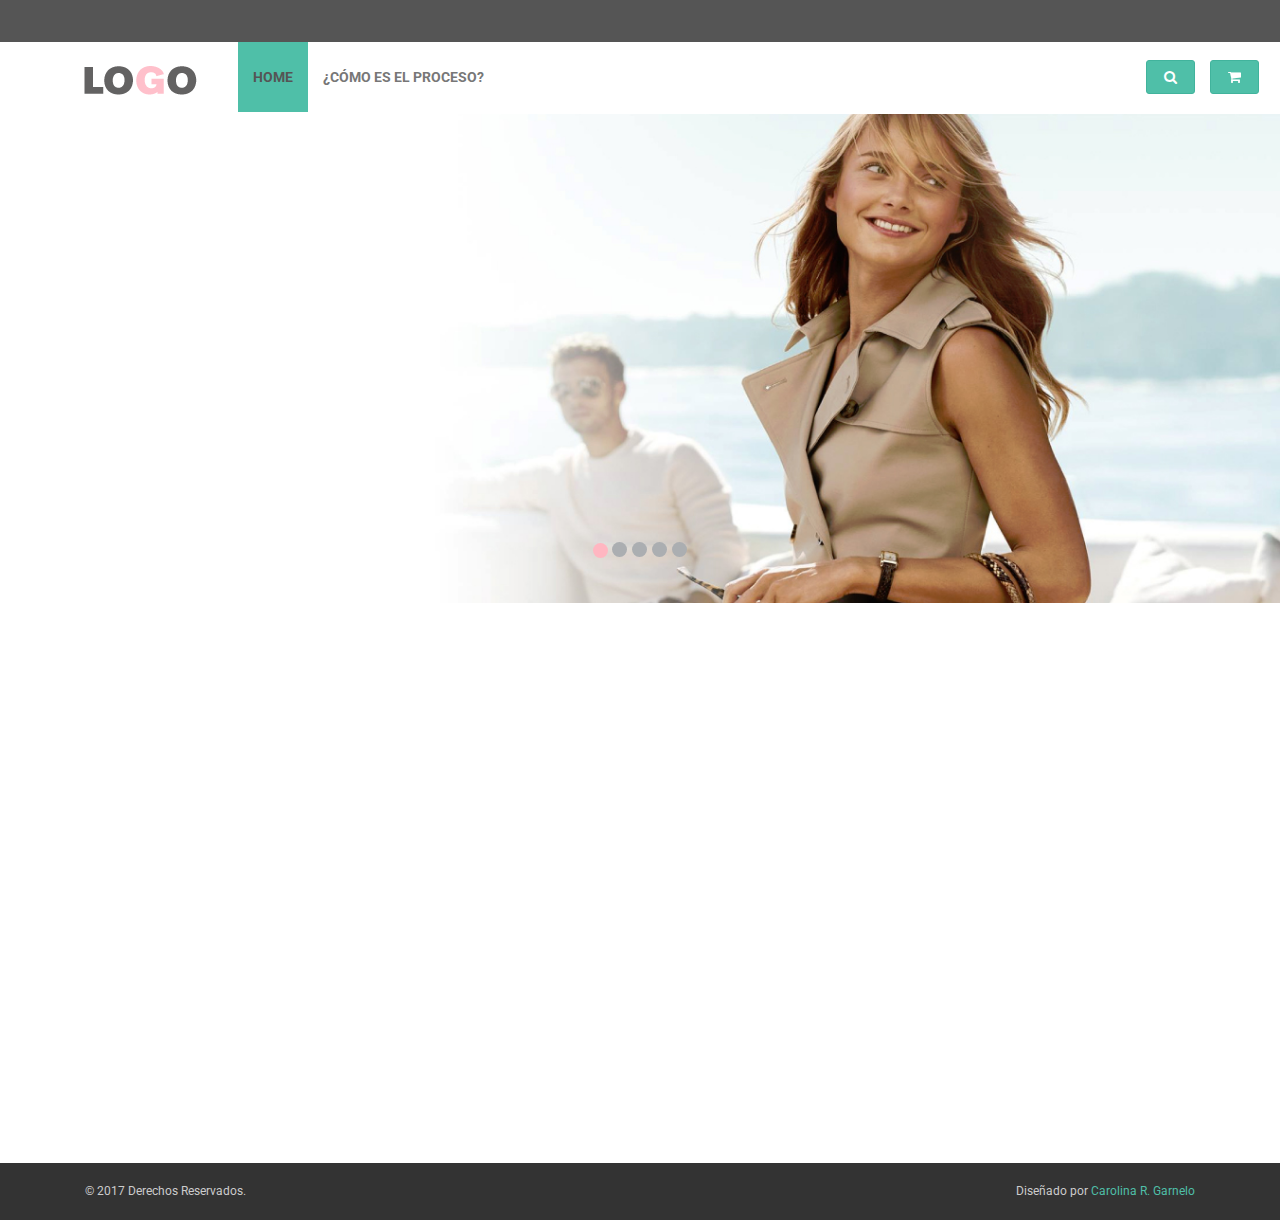
==== commit 4578ba14: "Update index.html" ====
--- a/index.html
+++ b/index.html
@@ -844,17 +844,17 @@
                     <div class="ventas">                                
                         <a class="thumbnail2" href="#"  style="box-shadow: 1px 1px 8px #888888;">
                             <div  data-animated="fadeInUp" class="partner-logo to-animate-2" onmouseover="javascript: MostrarLogo(this);" onmouseout="javascript: QuitarLogo(this);">
-                                <img class="img-responsive logoGris" src="img/8.jpg" alt="Partners">
-                                <img class="img-responsive logoColor" src="img/8.1.jpg" alt="Partners" > 
-                            </div>
-                            <div class="text-center">
-                                <h5>Blusa Cordones</h5>
+                                <img class="img-responsive logoGris" src="img/6.png" alt="Partners">
+                                <img class="img-responsive logoColor" src="img/6.1.png" alt="Partners" > 
+                            </div>
+                            <div class="text-center">
+                                <h5>Bolsa Bershka</h5>
                                 <p>Precio: <small><strike>$330</strike></small> $250</p>
                             </div>
                         </a>
                             <div class="text-center">
                          
-                                <a href="ar6.html" class="btn btn-primary"><i class="fa fa-shopping-cart"></i>Prueba tu bolsa</a>
+                                <a href="ar9.html" class="btn btn-primary"><i class="fa fa-shopping-cart"></i>Prueba tu bolsa</a>
                             </div>
                     </div>
                         
@@ -862,16 +862,16 @@
                     <div class="ventas">                   
                         <a class="thumbnail2" href="#"  style="box-shadow: 1px 1px 8px #888888;">
                             <div  data-animated="fadeInUp" class="partner-logo to-animate-2" onmouseover="javascript: MostrarLogo(this);" onmouseout="javascript: QuitarLogo(this);">
-                                <img class="img-responsive logoGris" src="img/6.jpg" alt="Partners">
-                                <img class="img-responsive logoColor" src="img/6.1.jpg" alt="Partners" > 
-                            </div>
-                            <div class="text-center">
-                                <h5>Bolsa Zara</h5>
+                                <img class="img-responsive logoGris" src="img/1.png" alt="Partners">
+                                <img class="img-responsive logoColor" src="img/1.1.png" alt="Partners" > 
+                            </div>
+                            <div class="text-center">
+                                <h5>Bolsa Nine West</h5>
                                 <p>Precio: <small><strike>$830</strike></small> $750</p>
                             </div>
                         </a>
                             <div class="text-center">
-                                <a href="ar7.html" class="btn btn-primary"><i class="fa fa-shopping-cart"></i>Prueba tu bolsa</a>
+                                <a href="ar.html" class="btn btn-primary"><i class="fa fa-shopping-cart"></i>Prueba tu bolsa</a>
                             </div>
                             <!-- /.ribbon -->
                             <div class="ribbon sale">
@@ -892,17 +892,17 @@
                     <div class="ventas">
                         <a class="thumbnail2" href="#"  style="box-shadow: 1px 1px 8px #888888;">
                             <div  data-animated="fadeInUp" class="partner-logo to-animate-2" onmouseover="javascript: MostrarLogo(this);" onmouseout="javascript: QuitarLogo(this);">
-                                <img class="img-responsive logoGris" src="img/7.jpg" alt="Partners">
-                                <img class="img-responsive logoColor" src="img/7.1.jpg" alt="Partners" > 
-                            </div>
-                            <div class="text-center">
-                                <h5>Blusa Cordones</h5>
+                                <img class="img-responsive logoGris" src="img/5.png" alt="Partners">
+                                <img class="img-responsive logoColor" src="img/5.1.png" alt="Partners" > 
+                            </div>
+                            <div class="text-center">
+                                <h5>Bolsa Coach</h5>
                                 <p>Precio: <small><strike>$330</strike></small> $250</p>
                             </div>
                         </a>
                             <div class="text-center">
                                
-                               <a href="ar.html" class="btn btn-primary"><i class="fa fa-shopping-cart"></i>Prueba tu bolsa</a>
+                               <a href="ar4.html" class="btn btn-primary"><i class="fa fa-shopping-cart"></i>Prueba tu bolsa</a>
                             </div>
                     </div>
 
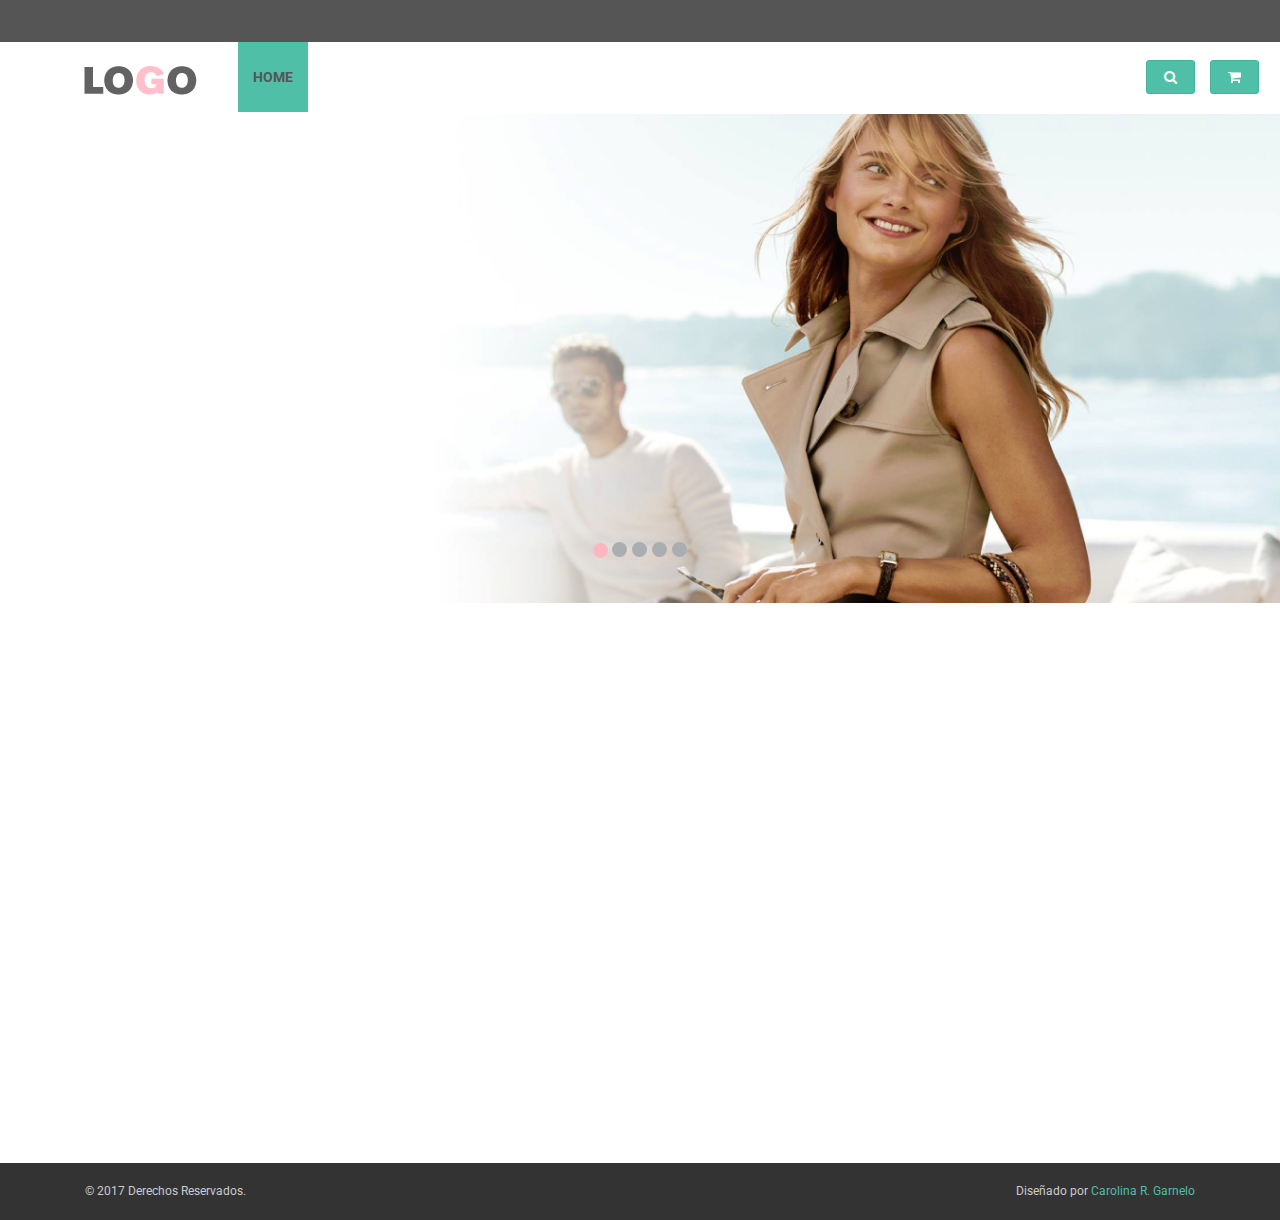
==== commit 476b29e1: "Update index.html" ====
--- a/index.html
+++ b/index.html
@@ -550,8 +550,7 @@
                 <ul class="nav navbar-nav navbar-left">
                     <li class="active"><a href="index.html">Home</a>
                     </li>
-                     <li><a href="ayuda2.html">¿Cómo es el proceso?</a>
-                    </li>
+                    
     
                     
                 </ul>
